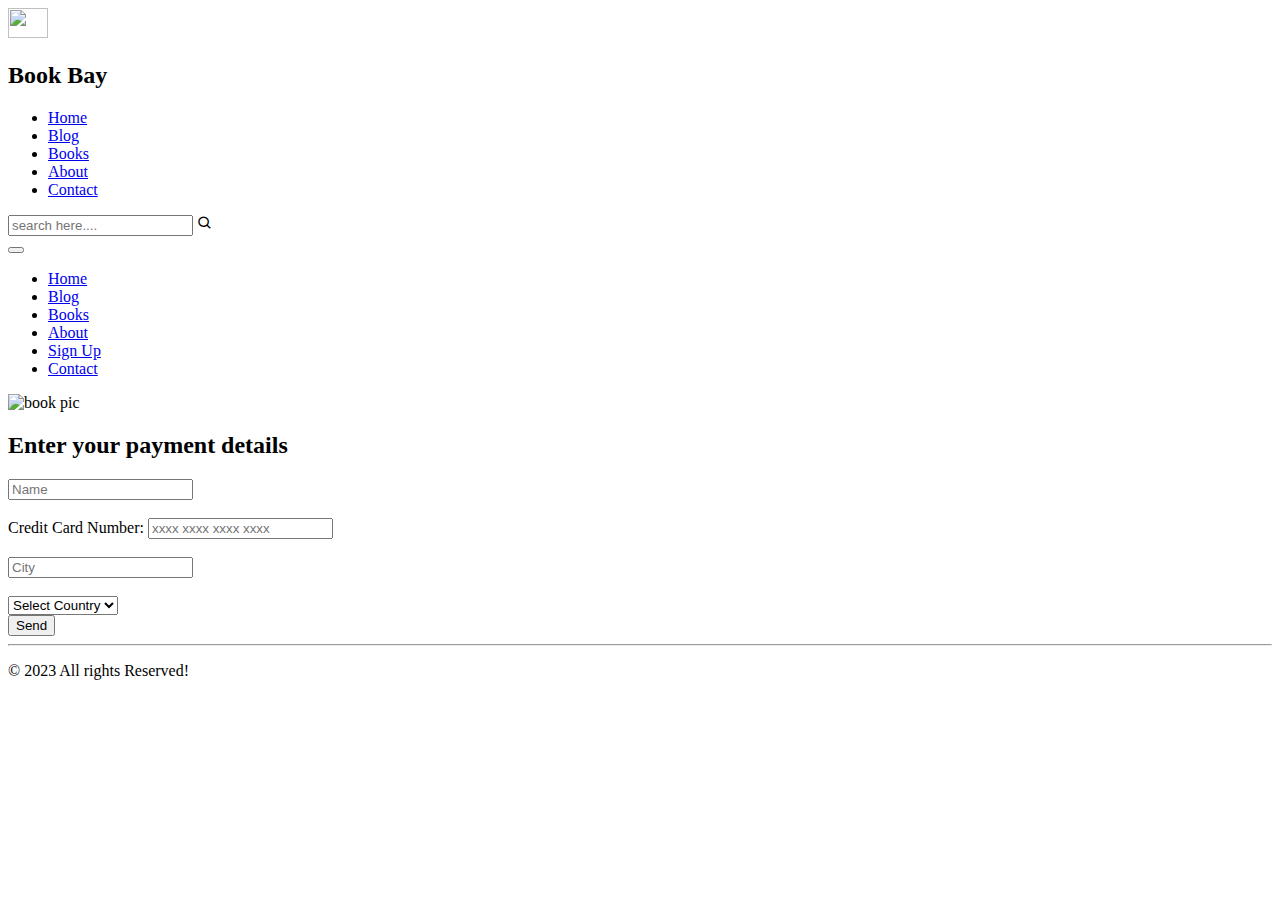
==== Book store final/pages/payment.html @ 035c51fa "Done" ====
<!DOCTYPE html>
<html lang="en">
  <head>
    <meta charset="UTF-8" />
    <meta http-equiv="X-UA-Compatiable" content="IE-edge" />
    <meta name="viewport" content="width=device-width initial-scale=1.0" />

    <title>Cart</title>

    <link rel="stylesheet" href="css/style.css" />
    <link
      rel="stylesheet"
      href="https://unpkg.com/boxicons@latest/css/boxicons.min.css"
    />
    <script
      src="https://kit.fontawesome.com/6d978107ba.js"
      crossorigin="anonymous"
    ></script>
    <link rel="shortcut icon" href="img/icon.jpg" type="image/x-icon" />
    <script type="text/javascript" src="./js/script.js"></script>
    <style>
      #cardContainer {
        padding: 20px;
        display: flex;
        flex-wrap: wrap;
      }
    </style>
  </head>

  <body>
    <!--Header Section-->

    <header>
      <nav class="navbar">
        <div class="logo">
          <div></div>
          <img src="img/logo2.jpg" alt="" style="width: 40px; height: 30px" />
          <h2>Book Bay</h2>
        </div>

        <div class="navmenu">
          <ul>
            <li><a href="#home">Home</a></li>
            <li><a href="#blog">Blog</a></li>
            <li><a href="pages/books.html">Books</a></li>
            <li><a href="#about">About</a></li>
            <li><a href="#contactus">Contact </a></li>
          </ul>

          <div class="search-box">
            <input type="search" class="search" placeholder="search here...." />
            <i class="bx bx-search"></i>
          </div>
        </div>

        <div class="menuicon">
          <button onclick="myFunction()" class="icon">
            <i class="fa fa-bars"></i>
          </button>
        </div>
      </nav>
      <div class="menu" id="mylinks">
        <ul>
          <li><a href="#home">Home</a></li>
          <li><a href="#blog">Blog</a></li>
          <li><a href="pages/books.html">Books</a></li>
          <li><a href="#about">About</a></li>
          <li><a href=".\pages\signup.html">Sign Up</a></li>
          <li><a href="#contactus">Contact </a></li>
        </ul>
      </div>
      <div class="contact-row">
        <div class="col">
          <img src="img/image14.jpg" alt="book pic" />
        </div>
        <div class="col">
          <h2>Enter your payment details</h2>

          <form action="">
            <input type="text" name="name" id="name" placeholder="Name" />
            <br /><br />
            <label for="ccn">Credit Card Number:</label>
            <input
              id="ccn"
              type="tel"
              inputmode="numeric"
              pattern="[0-9\s]{13,19}"
              autocomplete="cc-number"
              maxlength="19"
              placeholder="xxxx xxxx xxxx xxxx"
              required
            />
            <br /><br />
            <input type="text" name="City" id="city" placeholder="City" />
            <br /><br />
            <div class="country-input">
              <select name="country_code" class="form-control">
                <option value="">Select Country</option>
                <option value="USA">USA</option>
                <option value="ETH">Ethiopia</option>
                <option value="KOR">Korea</option>
                <option value="JPN">Japan</option>
                <option value="IND">India</option>
               
              </select>
            </div>

            <input type="submit" value="Send" />
          </form>
        </div>
      </div>
    </header>
    <hr />

    <script type="text/javascript" src="./js/cart.js"></script>
    <footer class="footer">
      <p>&copy; 2023 All rights Reserved!</p>
    </footer>
    <br />
    <br />
    <script>
      function myFunction() {
        var x = document.getElementById("mylinks");
        if (x.style.display === "block") {
          x.style.display = "none";
        } else {
          x.style.display = "block";
        }
      }
    </script>
  </body>
</html>
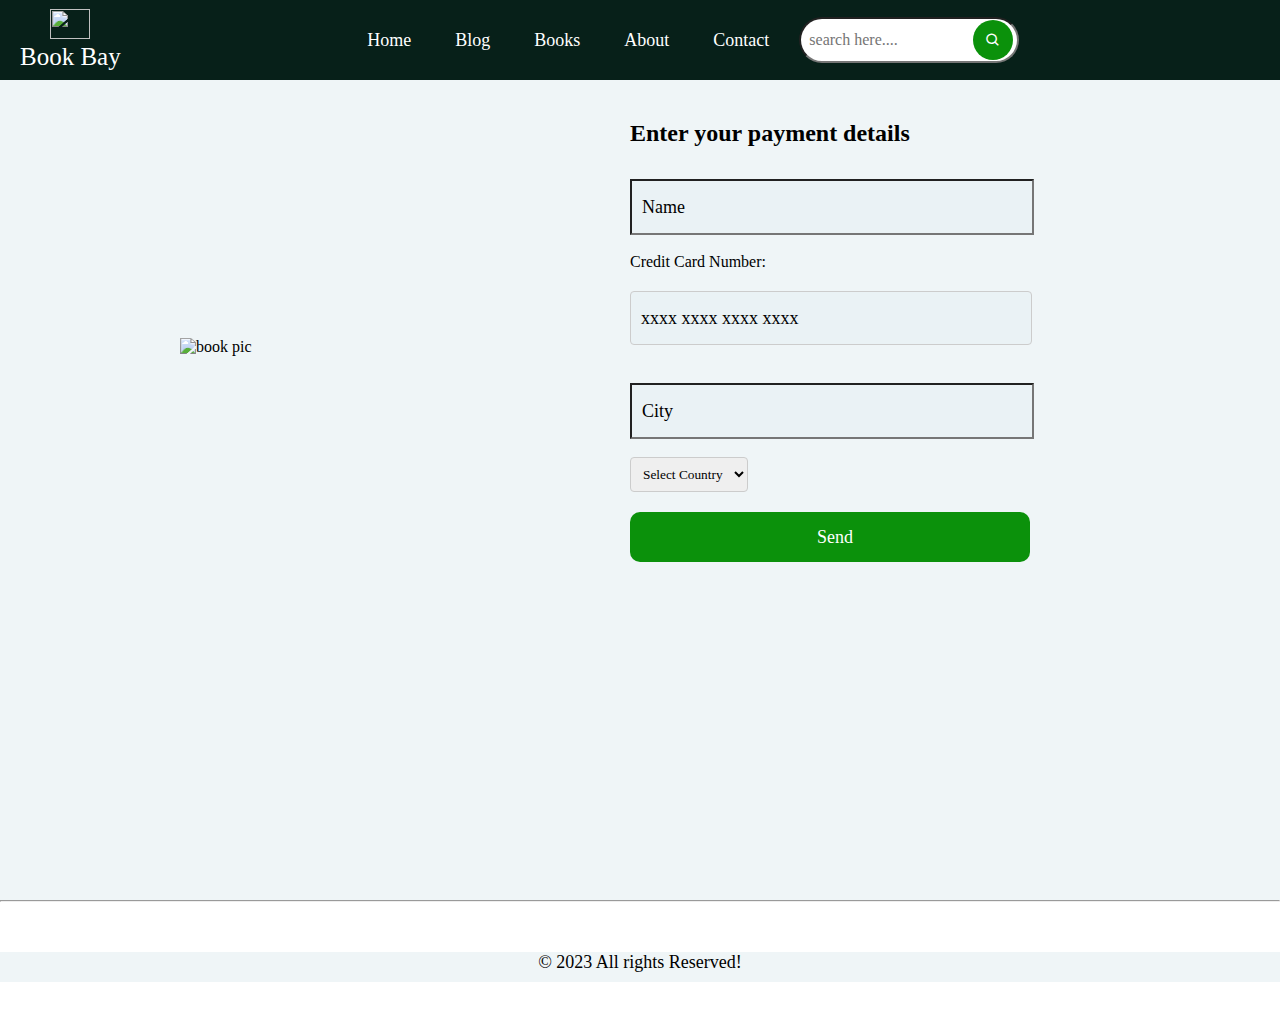
==== commit 83abcd45: "Done" ====
--- a/Book store final/pages/payment.html
+++ b/Book store final/pages/payment.html
@@ -7,7 +7,7 @@
 
     <title>Cart</title>
 
-    <link rel="stylesheet" href="css/style.css" />
+    <link rel="stylesheet" href="../css/style.css" />
     <link
       rel="stylesheet"
       href="https://unpkg.com/boxicons@latest/css/boxicons.min.css"
@@ -24,6 +24,9 @@
         display: flex;
         flex-wrap: wrap;
       }
+      .col{
+        padding-right: 10vh;
+      }
     </style>
   </head>
 
@@ -34,7 +37,7 @@
       <nav class="navbar">
         <div class="logo">
           <div></div>
-          <img src="img/logo2.jpg" alt="" style="width: 40px; height: 30px" />
+          <img src="../img/logo2.jpg" alt="" style="width: 40px; height: 30px" />
           <h2>Book Bay</h2>
         </div>
 
@@ -71,7 +74,7 @@
       </div>
       <div class="contact-row">
         <div class="col">
-          <img src="img/image14.jpg" alt="book pic" />
+          <img src="../img/image14.jpg" alt="book pic" />
         </div>
         <div class="col">
           <h2>Enter your payment details</h2>
--- a/Book store final/css/style.css
+++ b/Book store final/css/style.css
@@ -0,0 +1,592 @@
+*{
+    margin: 0;
+    padding: 0;
+    text-decoration: none;
+    list-style: none;
+    font-family: "poppins";
+}
+
+/*---------header css section------*/
+
+.navbar{
+    display: flex;
+    justify-content: space-between;
+    align-items: center;
+    text-align: center;
+    width: 100%;
+    height: 80px;
+    background: #072019;
+}
+
+.navbar h2{
+    color: #ffffff;
+    font-size: 25px;
+    font-weight: 500;
+    padding: 0px 20px;
+}
+
+.navmenu{
+    display: flex;
+    justify-content: space-between;
+    align-items: center;
+    z-index: 1000;
+}
+
+.navmenu li{
+    display: inline-block;
+}
+
+.navmenu li a{
+    color: #ffffff;
+    margin-right: 20px;
+    padding: 0px 10px;
+    font-size: 18px;
+    font-weight: 500;
+}
+.menu, .menuicon .icon{
+    display: none;
+}
+.dropdown{
+    padding: 10px;
+}
+.dropdown-content {
+    display: none;
+    position: relative;
+    background-color: grey;
+    box-shadow: 0 8px 16px rgba(0, 0, 0, 0.2);
+    z-index: 1;
+    left: 0;
+  }
+  
+  .dropdown-content li {
+    display: inline-block;
+    
+  }
+  
+  /* Show dropdown when hovering over the parent li */
+  .navmenu ul li:hover .dropdown-content {
+    display: block;
+  }
+.search-box .search{
+    padding: 12px 8px;
+    border-radius: 50px;
+    font-size: 16px;
+
+}
+
+.navmenu .search-box i{
+    color: #ffffff;
+    position: relative;
+    right: 50px;
+    top: 2px;
+    background-color: #0b910b;
+    padding: 12px;
+    border-radius: 50px;
+}
+
+header{
+    background: #e7f0f3ac;
+    width: 100%;
+    height: 100vh;
+}
+
+.main-header{
+    width: 90%;
+    margin: auto;
+    height: 80vh;
+    display: flex;
+    align-items: center;
+    justify-content: space-around;
+}
+
+.main-header h3{
+    font-size: 50px;
+    color: #0b910b;
+    font-weight: 550;
+    margin-top: -80px;
+}
+
+.main-header h2{
+    font-size: 40px;
+    width: 340px;
+    margin-top: 10px;
+    margin-bottom: 24px;
+}
+
+.main-header p{
+    margin-top: 40px;
+    font-size: 18px;
+    padding-right: 30px;
+    text-align: justify;
+}
+
+.main-header video{
+    width: 750px;
+    height: auto;
+    border-radius: 40px;
+}
+
+/*-------Blog css section----------*/
+
+#blog{
+    background: #e7f0f3ac;
+    margin-top: 10px;
+    padding-bottom: 20px;
+}
+
+.blog-header{
+    text-align: center;
+    font-size: 60px;
+    color: chartreuse;
+    padding: 20px 0;
+}
+
+.set-row .col{
+    padding-top: 20px;
+    width: auto;
+    position: relative;
+    display: flex;
+}
+
+.set-row .col img{
+    width: 400;
+    height: 300px;
+    margin-left: 15%;
+    padding-right: 30px;
+}
+
+
+
+.set-row .col p{
+    font-size: 18px;
+    padding-bottom: 12px;
+    text-align: justify;
+    margin-left: 10px;
+    width: 60%;
+}
+
+
+/*--------About Section-------*/
+
+.set-rowa{
+    display: flex;
+    align-items: center;
+    justify-content: space-around;
+    width: 75%;
+    margin: auto;
+}
+
+.set-rowa img{
+    width: 680px;
+    height: auto;
+}
+
+#about{
+    background: #e7f0f3ac;
+    width: 100%;
+    padding: 80px 0px;
+    margin-top: 10px;
+}
+
+.set-rowa .about-content{
+    padding-left: 30px;
+    margin-bottom: 60px;
+}
+
+.set-rowa .about-content h2{
+    font-size: 42px;
+    padding-bottom: 20px;
+}
+
+.set-rowa .about-content p{
+    font-size: 18px;
+    line-height: 24px;
+    text-align: justify;
+    padding-bottom: 46px;
+}
+
+.set-rowa .about-content .btn2{
+    background: #0b910b;
+    border: 1px solid #0b910b;
+    font-size: 24px;
+    color: #ffffff;
+    font-weight: 400;
+    padding: 12px 30px;
+    border-radius: 50px;
+    transition: all 0.5s;
+}
+
+.set-rowa .about-content .btn2:hover{
+    background: #ffffff;
+    color: #0b910b;
+}
+
+/*------Contact Us css Section--------*/
+form {
+    max-width: 400px;
+    margin: 0 auto;
+    
+  }
+  
+  .phone-input {
+    display: flex;
+    align-items: center;
+    margin-bottom: 10px;
+    
+  }
+  
+  label {
+    margin-right: 10px;
+  }
+  
+  select {
+    padding: 8px;
+    border: 1px solid #ccc;
+    border-radius: 4px;
+    margin-right: 10px;
+  }
+  
+  input[type="tel"] {
+    padding: 8px;
+    border: 1px solid #ccc;
+    border-radius: 4px;
+    width: 200px;
+  }
+  
+#contactus{
+    background: #e7f0f3ac;
+    width: 100%;
+    margin-top: 10px;
+}
+.contact-row{
+    display: flex;
+    justify-content: space-between;
+    align-items: center;
+    width: 75%;
+    margin: auto;
+    padding-top: 40px;
+}
+
+.contact-row form{
+    width: 450px;
+    padding: 12px 0;
+}
+
+.contact-row form input,textarea{
+    width: 100%;
+    height: 40px;
+    margin-top: 20px;
+    padding: 6px 0;
+    text-indent: 10px;
+    font-size: 18px;
+    background-color: #e7f0f3ac;
+}
+
+.contact-row form input::placeholder, textarea::placeholder{
+    color: #000;
+}
+
+.contact-row form input[type="submit"]{
+    text-align: center;
+    height: 50px;
+    cursor: pointer;
+    background-color: #0b910b;
+    color: #ffffff;
+    border: none;
+    border-radius: 10px;
+    outline: none;
+}
+
+.contact-row form input[type="submit"]:hover{
+    border: 1px solid #0b910b;
+    color: #0b910b;
+    background: #ffffff;
+}
+
+.contact-row .col img{
+    width: 530px;
+    height: auto;
+    padding-left: 20px;
+}
+
+.contact-row .col h2{
+    font-size: 24px;
+    font-weight: 600;
+}
+
+
+/*--------Footer CSS Section----------*/
+
+.footer{
+    width: auto;
+    height: 30px;
+    background: #e7f0f3ac;
+    margin-top: 50px;
+    text-align: center;
+}
+
+.footer p{
+    font-size: 18px;
+    margin-top: 5px;
+}
+
+
+
+
+/* Media query for responsiveness */
+@media (max-width: 900px) {
+.navbar {
+        overflow: hidden;
+        background-color: #333;
+        position: relative;
+    }
+.navmenu{
+    display: none;
+}
+    /* Style the hamburger menu */
+    .menu {
+        background-color:rgba(0, 0, 0, 0.312);
+    }
+    .menu a {
+     padding: 0px 10px;;
+        text-decoration: none;
+        font-size: 17px;
+        
+    }.menuicon{
+        padding-right: 15px;
+    }
+        .navbar .icon {
+                    color: black;
+                    display: block;
+                    position: relative;
+                    right: 0;
+                    top: 1;
+                    
+        }
+
+    /* Add a grey background color on mouse-over */
+    .menu  li:hover {
+        background-color: #ddd;
+           
+    }
+    .main-header{
+        height:20vh;
+        display: block;
+        margin-top: 100px;
+    }
+    .main-header video{
+        width: 100%;
+        height: auto;
+    }
+    .header{
+        height:35vh ;
+    }
+    .main-header h3{
+        font-size: 50px;
+    }
+    .main-header h2,.blog-header h2{
+       font-size: 30px;
+    }
+    
+    
+    .set-row .col img{
+        width: 30%;
+        height: 30%;
+        padding-right: 0;
+        margin: 5%;
+    } 
+    .set-row .col p{
+        font-size: 14px;
+        margin-left: 7px;
+        padding-right: 20px
+    }
+    .set-rowa{
+        display: block;
+        width: 90%;}
+    .set-rowa .about-content{
+        padding: 0;
+    }
+    .set-rowa img{
+        width: 100%;
+        height: auto;}
+        
+        form{
+            max-width: 300px;
+        }
+        .contact-row img{
+            display: none;
+        }
+    }
+    @media (max-width:580px) {
+
+        .header {
+                height: 40vh;
+            }
+    }
+    .contact-row{
+        display: flex;
+        justify-content: space-between;
+        align-items: center;
+        width: 75%;
+        margin: auto;
+        padding-top: 40px;
+    }
+    
+    .contact-row form{
+        width: 450px;
+        padding: 12px 0;
+    }
+    
+    .contact-row form input,textarea{
+        width: 100%;
+        height: 40px;
+        margin-top: 20px;
+        padding: 6px 0;
+        text-indent: 10px;
+        font-size: 18px;
+        background-color: #e7f0f3ac;
+    }
+    
+    .contact-row form input::placeholder, textarea::placeholder{
+        color: #000;
+    }
+    
+    .contact-row form input[type="submit"]{
+        text-align: center;
+        height: 50px;
+        cursor: pointer;
+        background-color: #0b910b;
+        color: #ffffff;
+        border: none;
+        border-radius: 10px;
+        outline: none;
+    }
+    
+    .contact-row form input[type="submit"]:hover{
+        border: 1px solid #0b910b;
+        color: #0b910b;
+        background: #ffffff;
+    }
+    
+    .contact-row .col img{
+        width: 530px;
+        height: auto;
+        padding-left: 20px;
+    }
+    
+    .contact-row .col h2{
+        font-size: 24px;
+        font-weight: 600;
+    }
+    
+    
+    /*--------Footer CSS Section----------*/
+    
+    .footer{
+        width: auto;
+        height: 30px;
+        background: #e7f0f3ac;
+        margin-top: 50px;
+        text-align: center;
+    }
+    
+    .footer p{
+        font-size: 18px;
+        margin-top: 5px;
+    }
+    
+    
+    
+    
+    /* Media query for responsiveness */
+    @media (max-width: 900px) {
+    .navbar {
+            overflow: hidden;
+            background-color: #333;
+            position: relative;
+        }
+    .navmenu{
+        display: none;
+    }
+        /* Style the hamburger menu */
+        .menu {
+            background-color:rgba(0, 0, 0, 0.312);
+        }
+        .menu a {
+         padding: 0px 10px;;
+            text-decoration: none;
+            font-size: 17px;
+            
+        }.menuicon{
+            padding-right: 15px;
+        }
+            .navbar .icon {
+                        color: black;
+                        display: block;
+                        position: relative;
+                        right: 0;
+                        top: 1;
+                        
+            }
+    
+        /* Add a grey background color on mouse-over */
+        .menu  li:hover {
+            background-color: #ddd;
+               
+        }
+        .main-header{
+            height:45vh;
+            display: grid;
+            margin-top: 100px;
+            grid-template-columns: 1fr;
+            grid-gap: 1vh;
+        }
+        .main-header video{
+            width: 100%;
+            height: auto;
+        }
+        .header{
+            height:20vh ;
+        }
+        .main-header h3{
+            font-size: 50px;
+        }
+        .main-header h2,.blog-header h2{
+           font-size: 30px;
+        }
+        
+        
+        .set-row .col img{
+            width: 30%;
+            height: 30%;
+            padding-right: 0;
+            margin: 5%;
+        } 
+        .set-row .col p{
+            font-size: 14px;
+            margin-left: 7px;
+            padding-right: 20px
+        }
+        .set-rowa{
+            display: block;
+            width: 90%;}
+        .set-rowa .about-content{
+            padding: 0;
+        }
+        .set-rowa img{
+            width: 100%;
+            height: auto;}
+            
+            form{
+                max-width: 300px;
+            }
+            .contact-row img{
+                display: none;
+            }
+        }
+        @media (max-width:545px) {
+    
+            .header {
+                    height: 40vh;
+                }
+        }